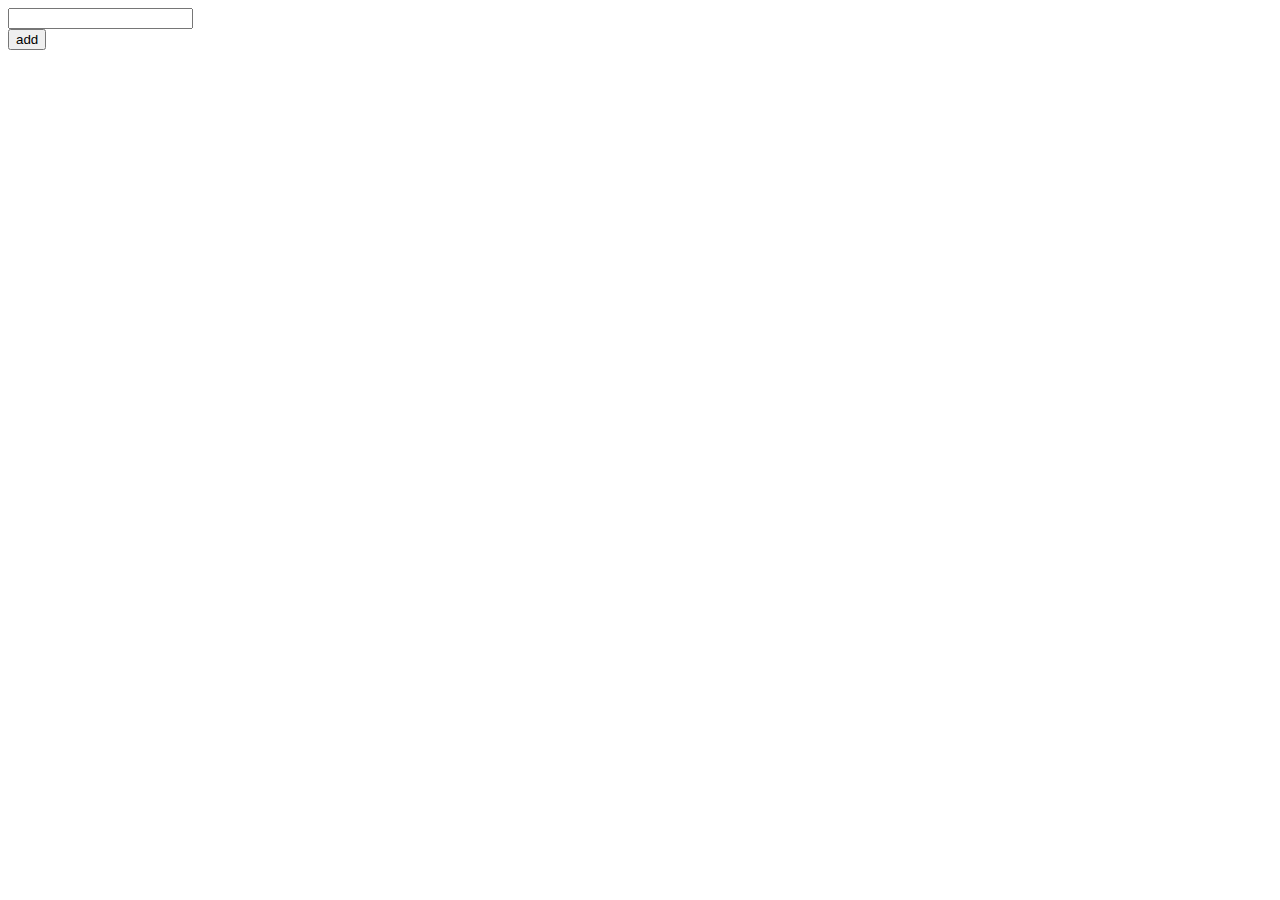
==== index.html @ 4a9e214f "refactored request context" ====
<html>
	<head>
		<title>Initiative</title>
	</head>
	<body>
		<form method='POST'>
			<input type='text' name='initiativeRoll'/>
			<br />
			<input type='submit' value='add'/>
		</form>
	</body>
</html>
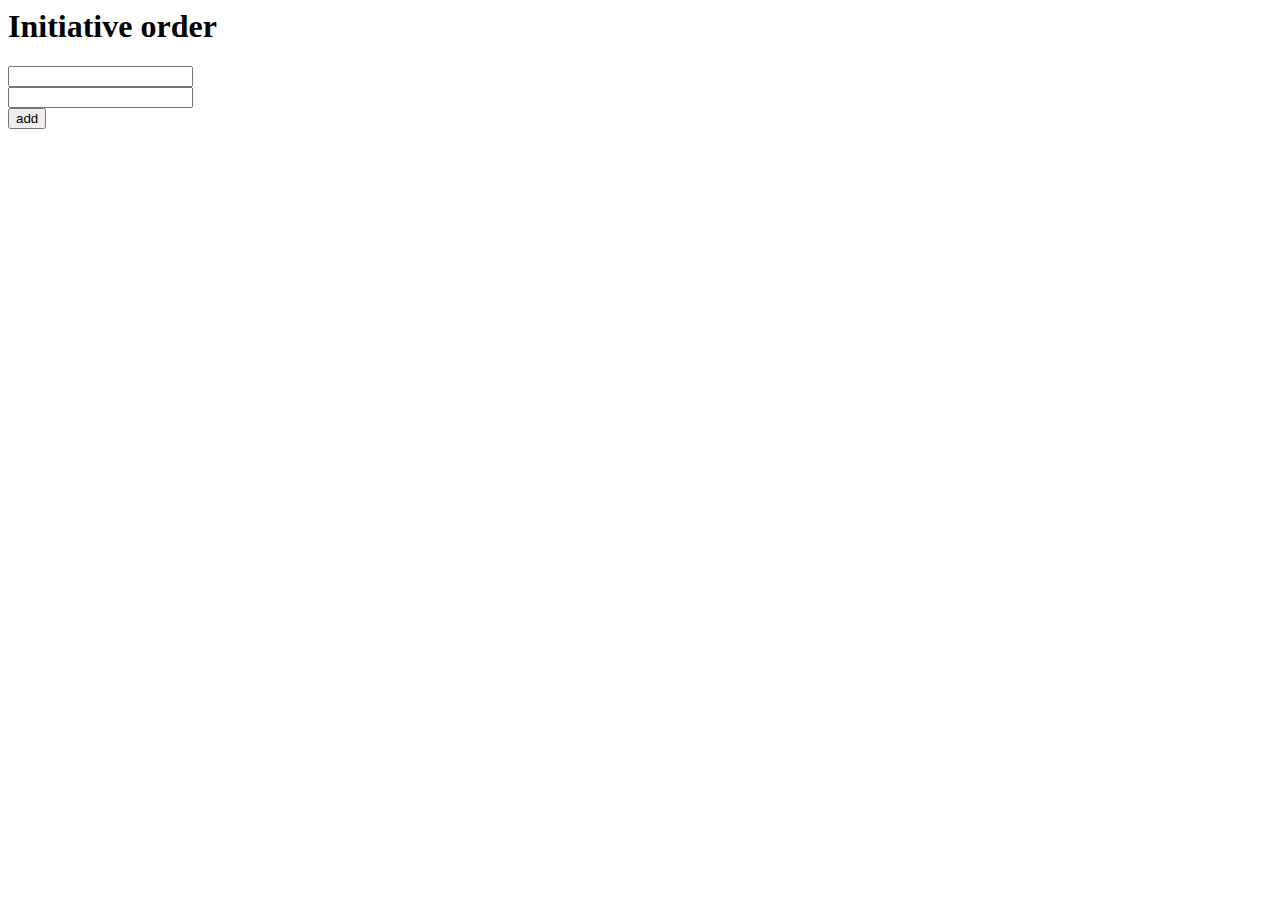
==== commit 1fc182ea: "added client" ====
--- a/index.html
+++ b/index.html
@@ -1,9 +1,18 @@
 <html>
 	<head>
+		<script type='text/javascript' src='jquery/jquery-2.1.3.js'></script>
+		<script type='text/javascript' src='client.js'></script>
+
 		<title>Initiative</title>
 	</head>
 	<body>
+		<h1>Initiative order</h1>
+		<div id='initiativeOrder'>
+		</div>
+
 		<form method='POST'>
+			<input type='text' name='characterName'/>
+			<br />
 			<input type='text' name='initiativeRoll'/>
 			<br />
 			<input type='submit' value='add'/>
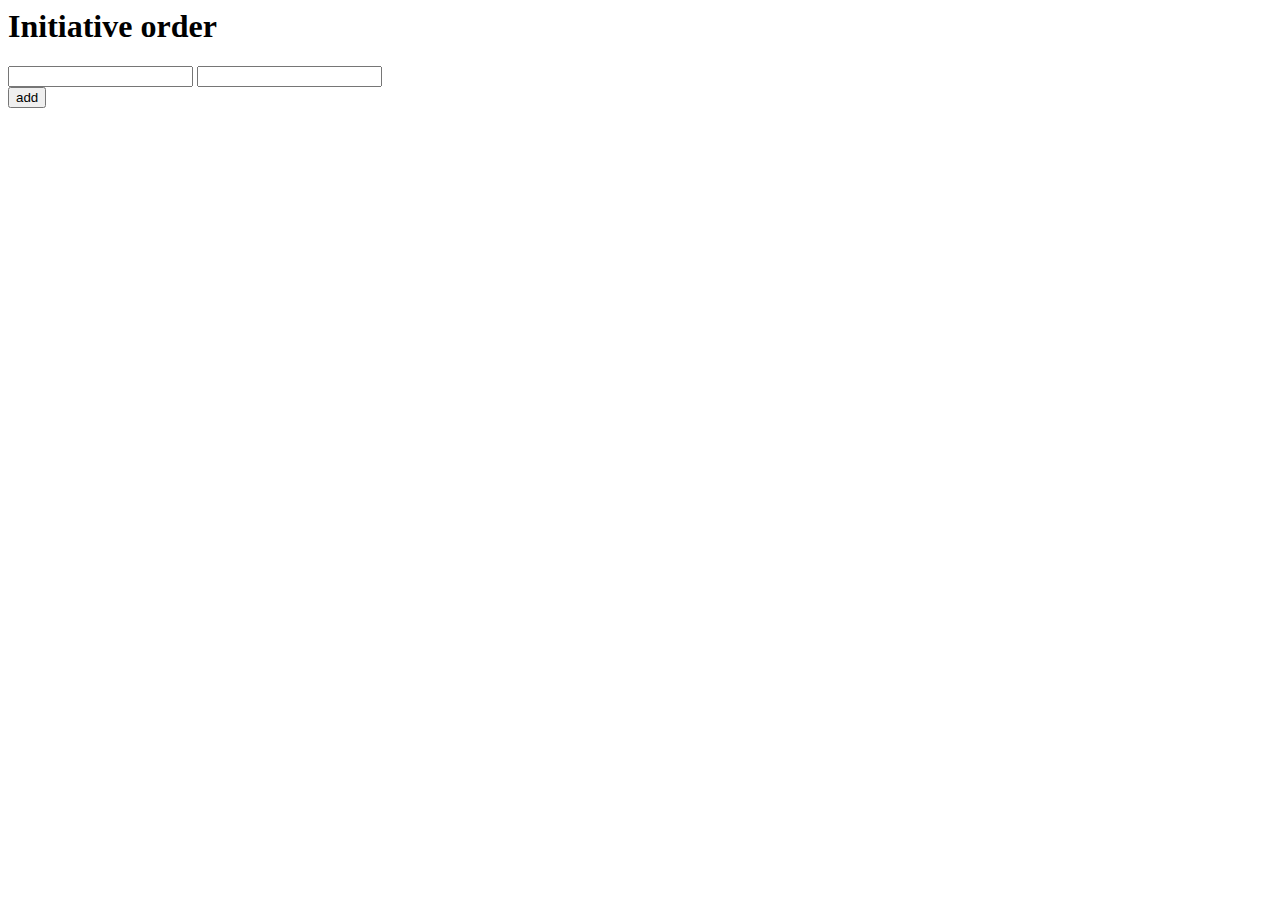
==== commit da31a58f: "implement initiative rolled event" ====
--- a/index.html
+++ b/index.html
@@ -10,9 +10,8 @@
 		<div id='initiativeOrder'>
 		</div>
 
-		<form method='POST'>
+		<form method='POST' action='/initiative/add'>
 			<input type='text' name='characterName'/>
-			<br />
 			<input type='text' name='initiativeRoll'/>
 			<br />
 			<input type='submit' value='add'/>
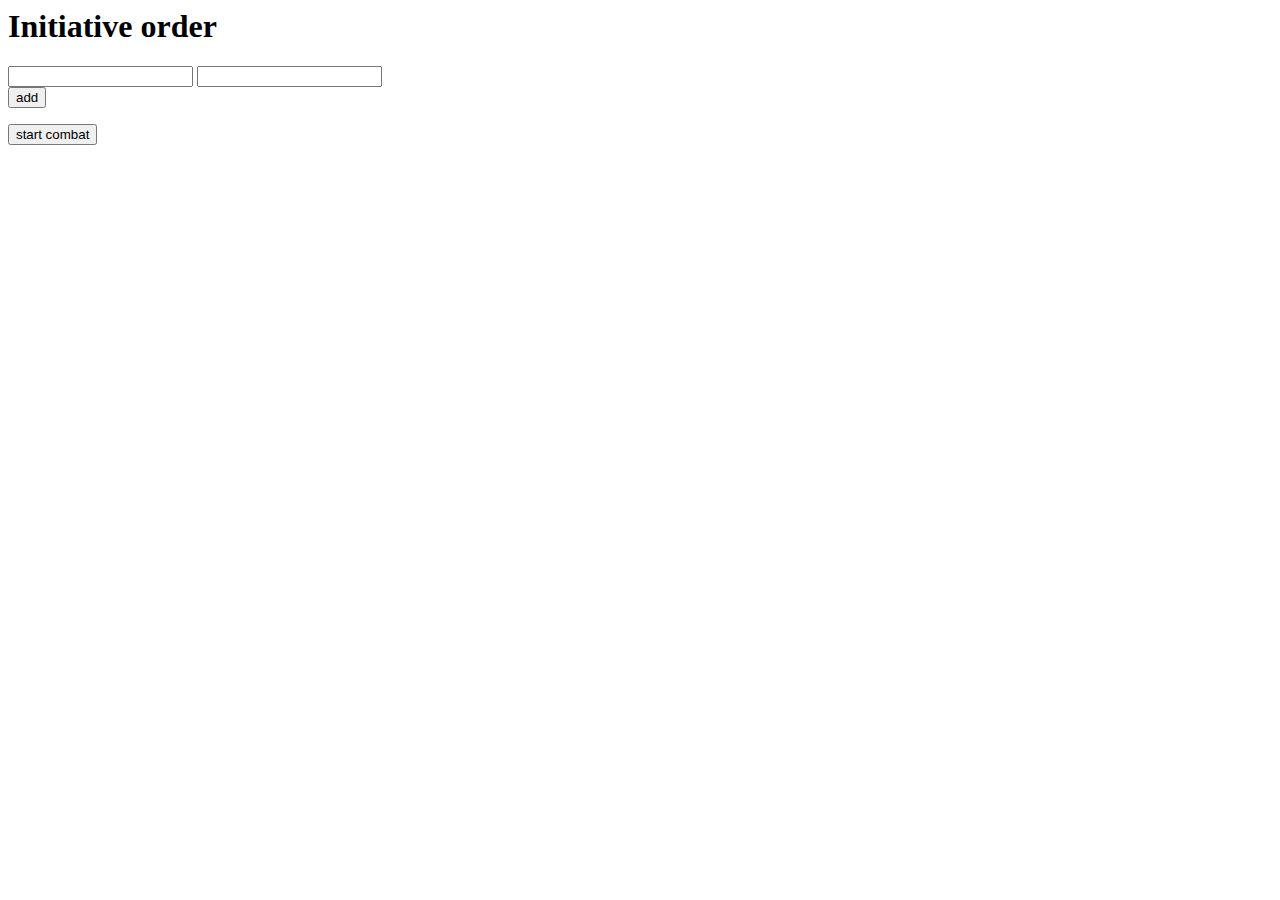
==== commit 9148bc71: "added start combat event" ====
--- a/index.html
+++ b/index.html
@@ -16,5 +16,9 @@
 			<br />
 			<input type='submit' value='add'/>
 		</form>
+
+		<form method='POST' action='/initiative/startCombat'>
+			<input type='submit' value='start combat'/>
+		</form>
 	</body>
 </html>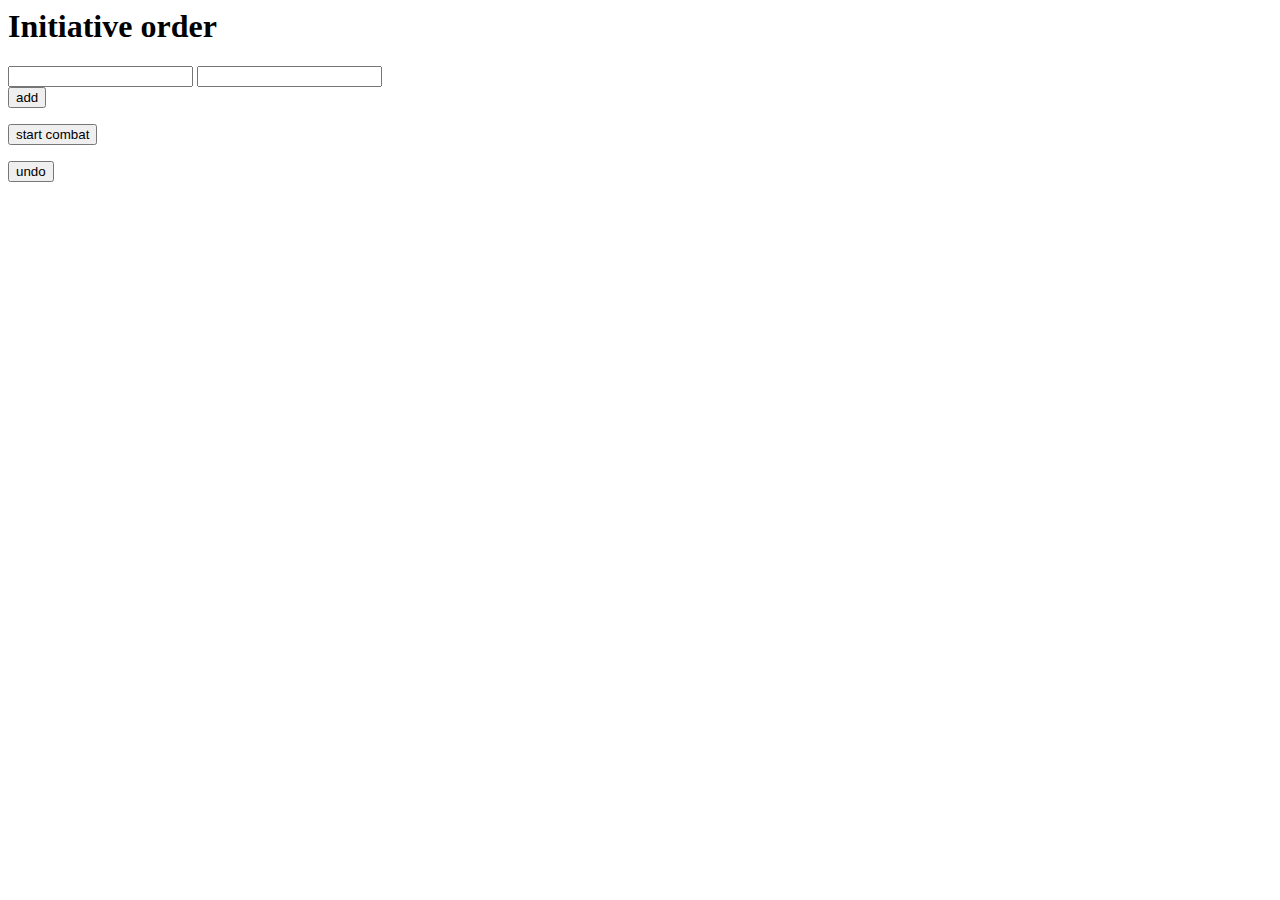
==== commit cbc86df1: "added undo" ====
--- a/index.html
+++ b/index.html
@@ -20,5 +20,9 @@
 		<form method='POST' action='/initiative/startCombat'>
 			<input type='submit' value='start combat'/>
 		</form>
+
+		<form method='POST' action='/initiative/undo'>
+			<input type='submit' value='undo'/>
+		</form>
 	</body>
 </html>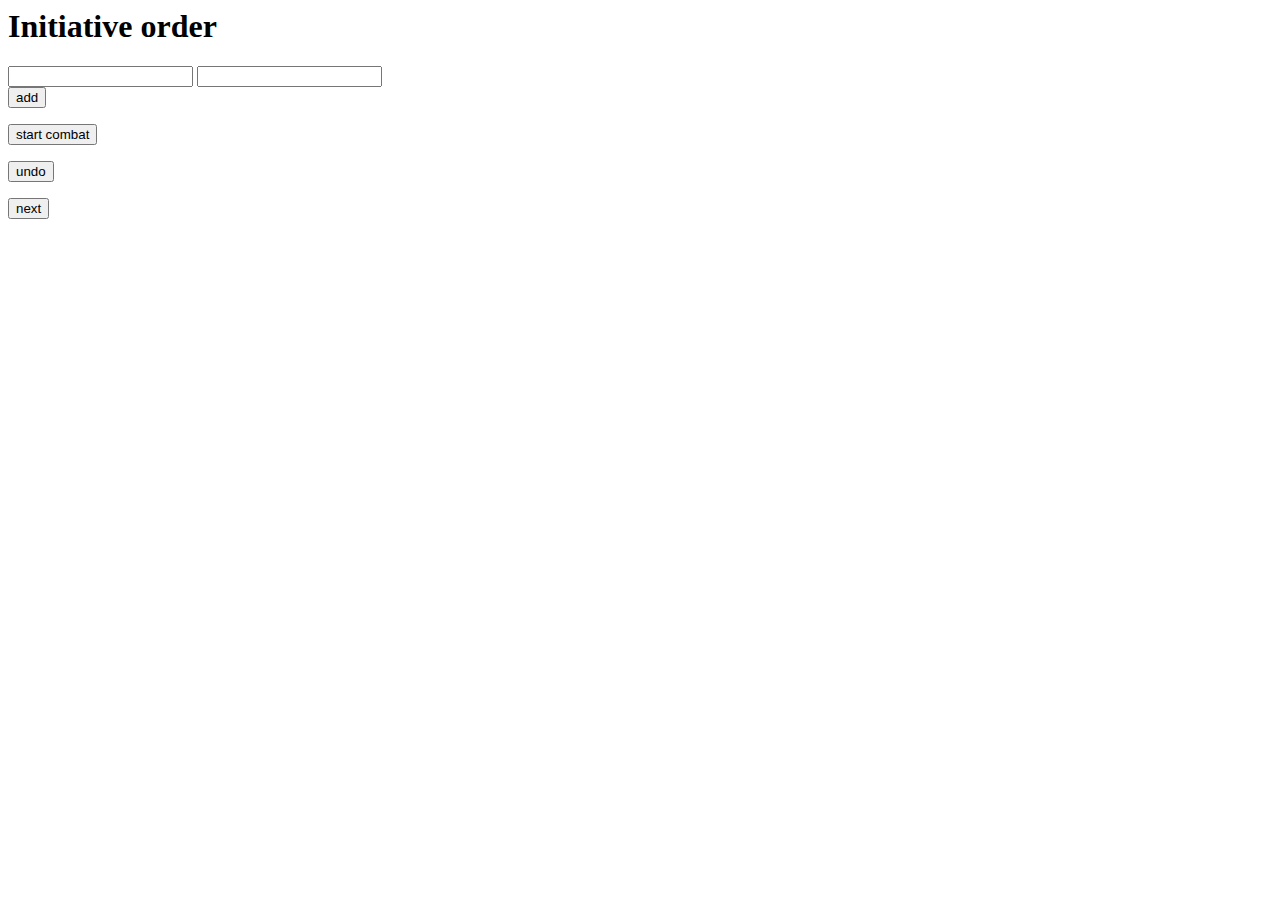
==== commit 22a65ba6: "refactored towards initiative suburl-matchers" ====
--- a/index.html
+++ b/index.html
@@ -24,5 +24,9 @@
 		<form method='POST' action='/initiative/undo'>
 			<input type='submit' value='undo'/>
 		</form>
+
+		<form method='POST' action='/initiative/next'>
+			<input type='submit' value='next'/>
+		</form>
 	</body>
 </html>